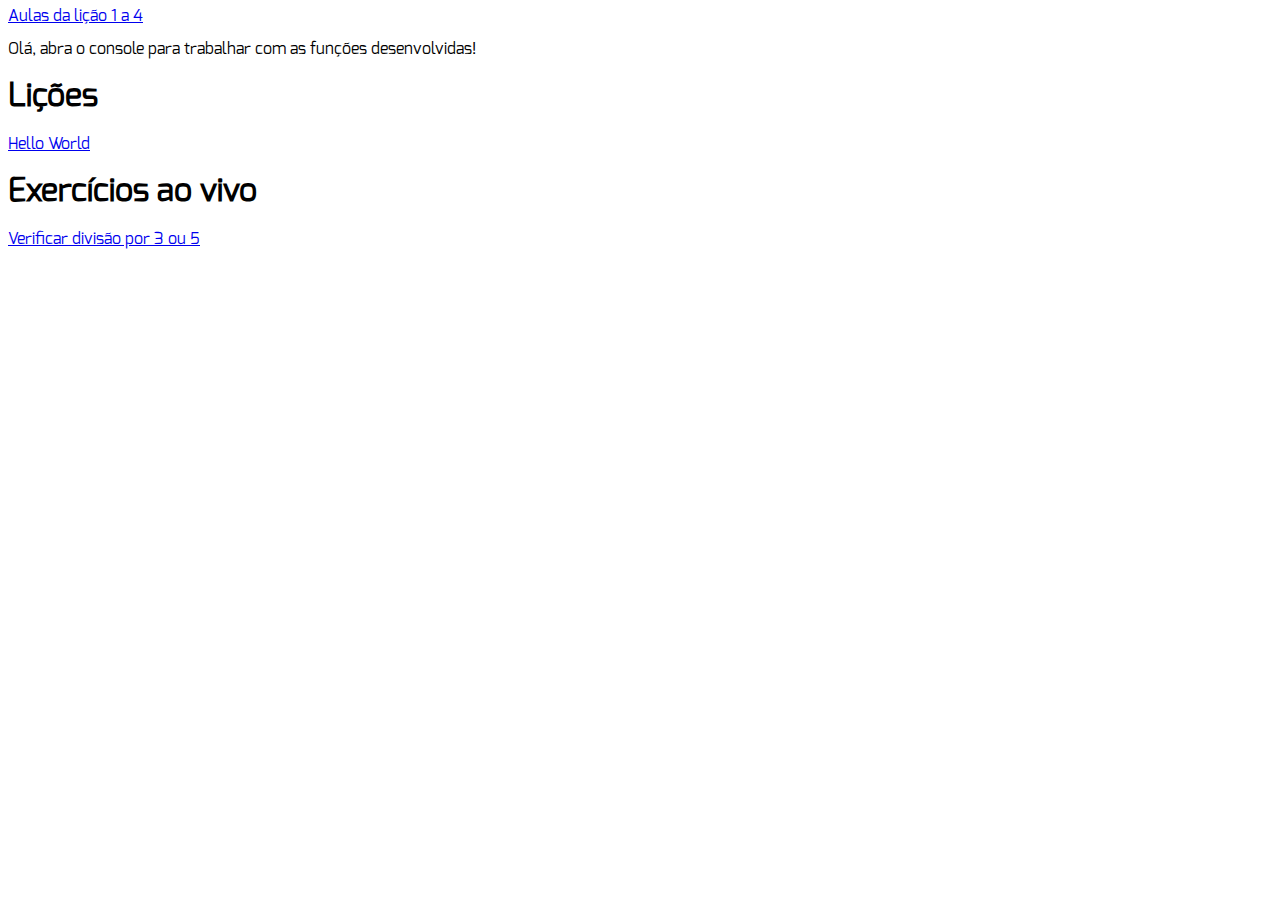
==== aulas-05-10.html @ 32e362ac "separação dos codigos" ====
<html>
    <head>
        <meta charset="UTF-8"/>
        <link rel="stylesheet" href="css/cascata.css">
        <title>XPE</title>
        <script  src="js/aulas-05-10.js"></script>
        <script  src="js/exercicios.js"></script>
    </head>
    <body>
        <div>
            <p><a href="index.html">Aulas da lição 1 a 4</a></p>
            Olá, abra o console para trabalhar com as funções desenvolvidas!
            <h1>Lições</h1>
            <p><a href="#" onclick="hello()">Hello World</a></p>
            

            <h1>Exercícios ao vivo</h1>
            <p><a href="#" onclick="pegaNumero()">Verificar divisão por 3 ou 5</a></p>
        
        </div>
    </body>
</html>
---- css/cascata.css ----
@font-face {
    font-family: MinhaFonte;
    src: url(exoregular.otf), local(Exo Regular);

}

body {
    font-family: MinhaFonte;
}
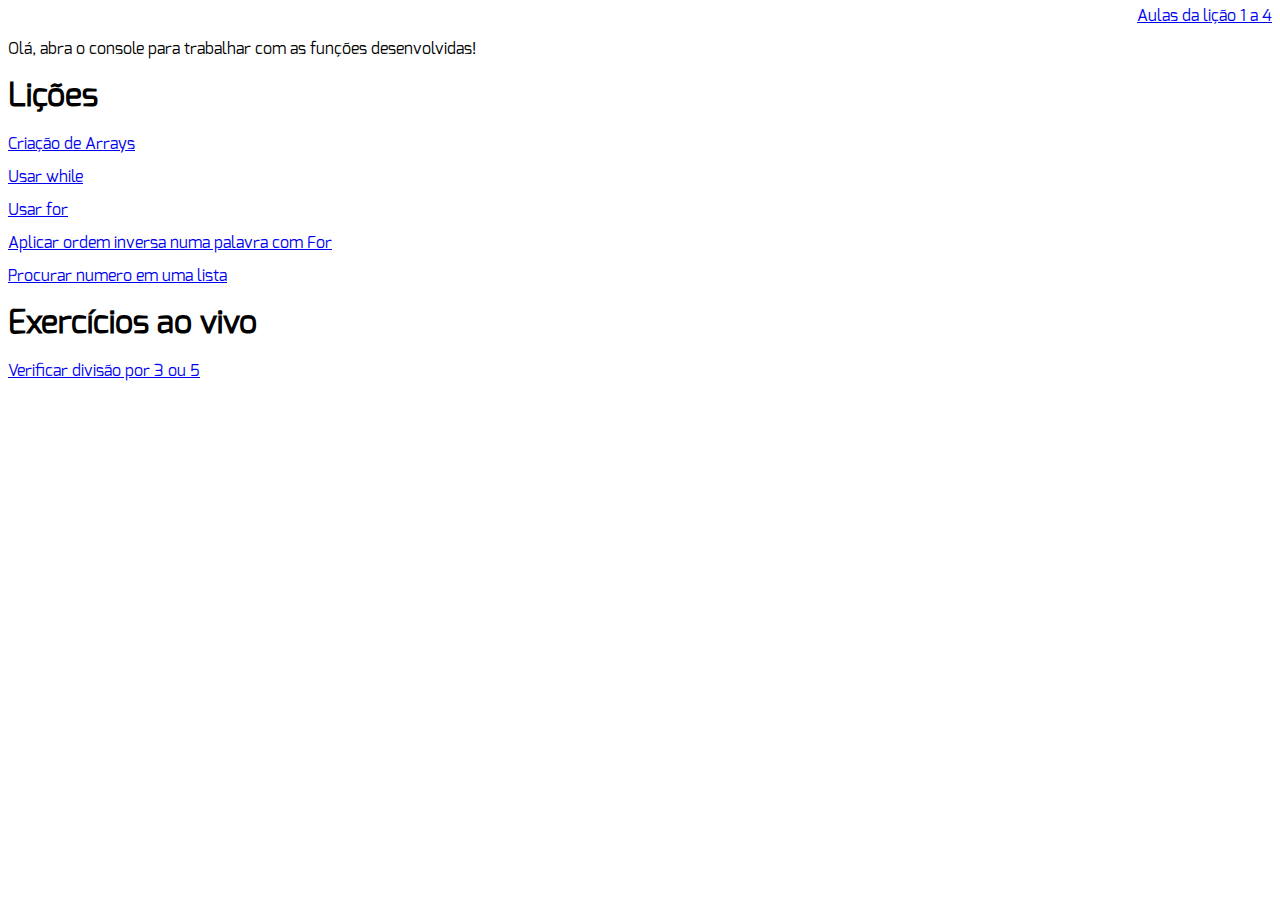
==== commit ea5cb33d: "exercicios" ====
--- a/aulas-05-10.html
+++ b/aulas-05-10.html
@@ -8,10 +8,14 @@
     </head>
     <body>
         <div>
-            <p><a href="index.html">Aulas da lição 1 a 4</a></p>
+            <p style="text-align:right;"><a href="index.html">Aulas da lição 1 a 4</a></p>
             Olá, abra o console para trabalhar com as funções desenvolvidas!
             <h1>Lições</h1>
-            <p><a href="#" onclick="hello()">Hello World</a></p>
+            <p><a href="#" onclick="arrays()">Criação de Arrays</a></p>
+            <p><a href="#" onclick="usarWhile()">Usar while</a></p>
+            <p><a href="#" onclick="usarFor()">Usar for</a></p>
+            <p><a href="#" onclick="usarOrdemInversa()">Aplicar ordem inversa numa palavra com For</a></p>
+            <p><a href="#" onclick="buscaNumero()">Procurar numero em uma lista</a></p>
             
 
             <h1>Exercícios ao vivo</h1>
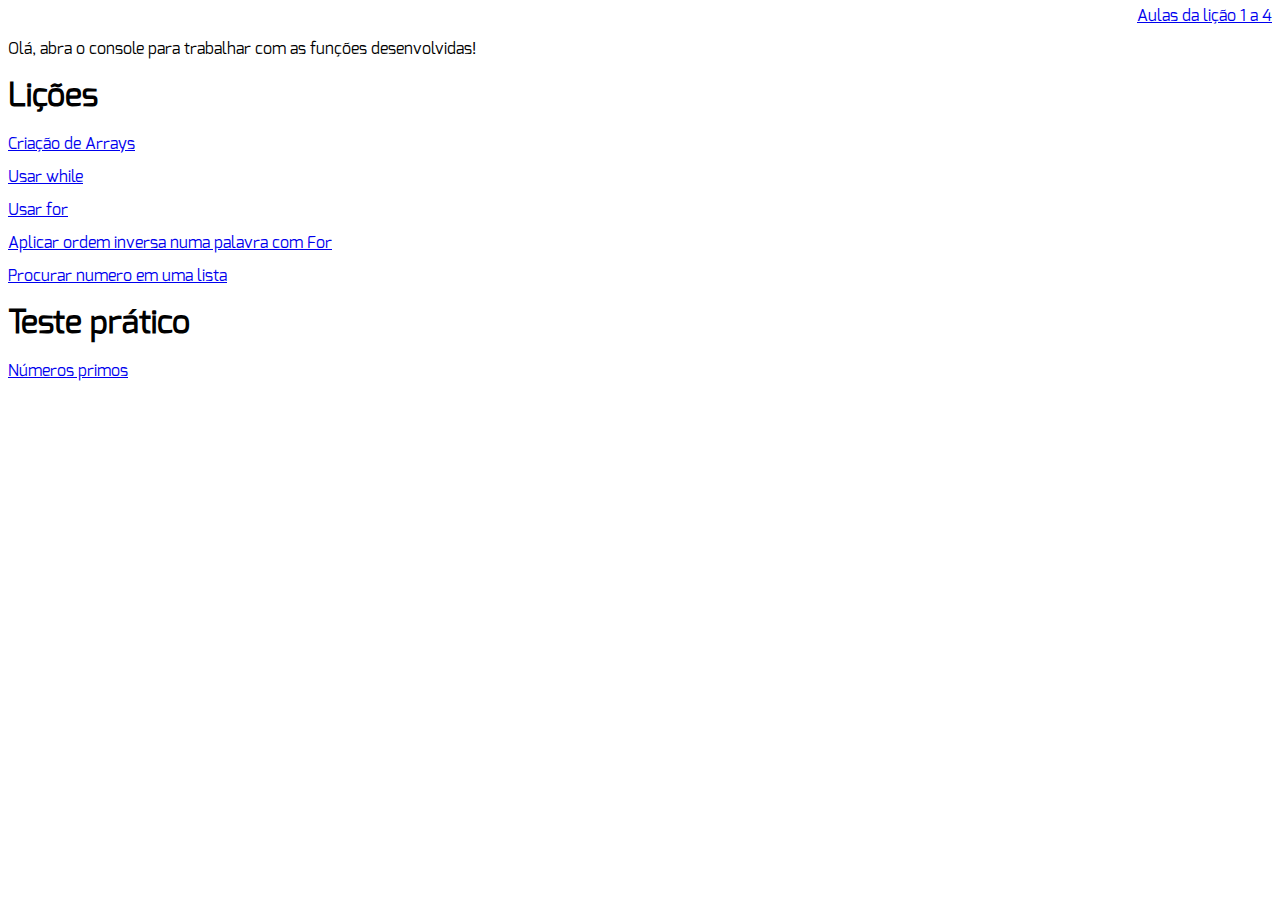
==== commit 61d9e948: "atualiando" ====
--- a/aulas-05-10.html
+++ b/aulas-05-10.html
@@ -18,8 +18,8 @@
             <p><a href="#" onclick="buscaNumero()">Procurar numero em uma lista</a></p>
             
 
-            <h1>Exercícios ao vivo</h1>
-            <p><a href="#" onclick="pegaNumero()">Verificar divisão por 3 ou 5</a></p>
+            <h1>Teste prático</h1>
+            <p><a href="numerosPrimos.html" target="new">Números primos</a></p>
         
         </div>
     </body>
